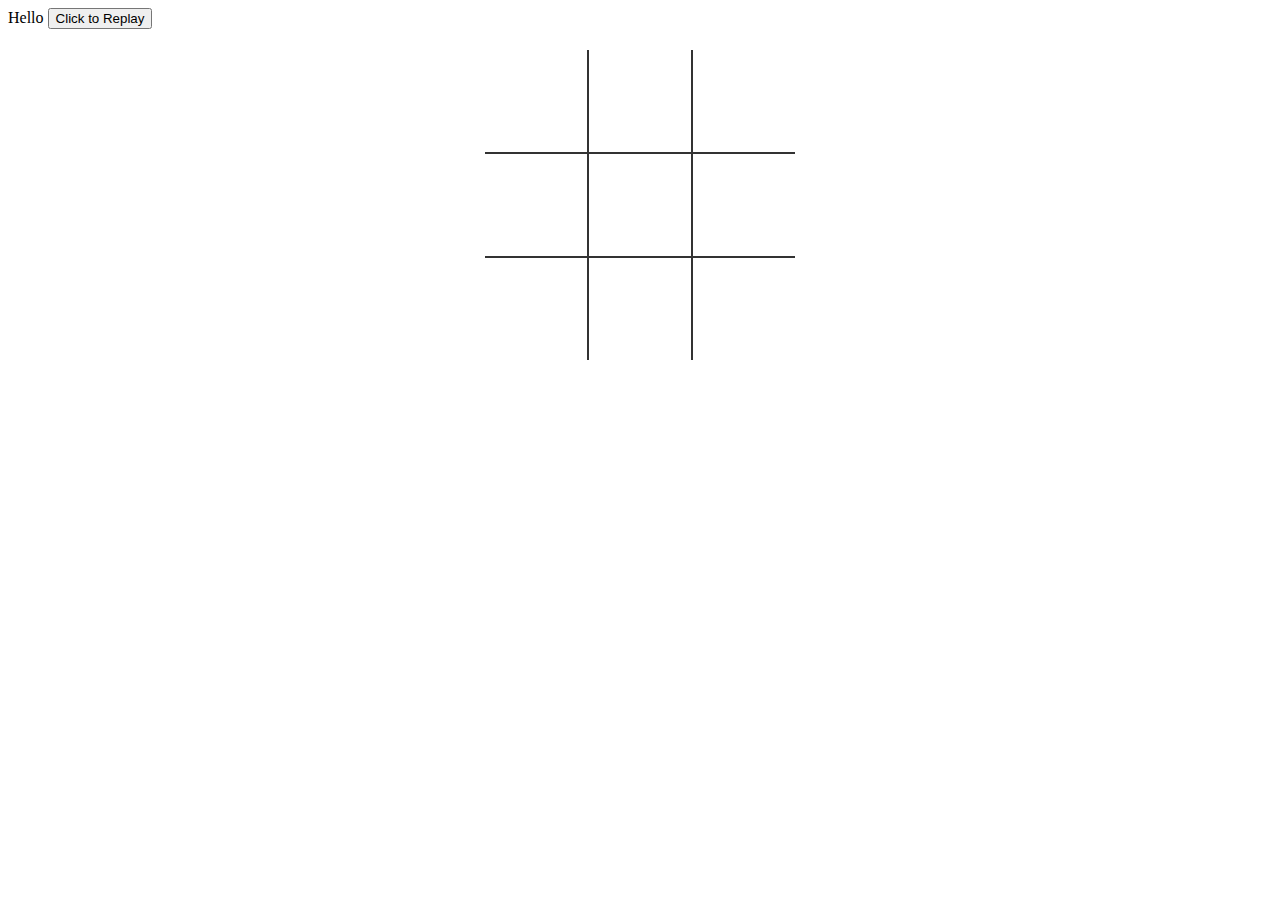
==== tictactoe.html @ 9580857e "the JS file" ====
<!DOCTYPE html>
<html>
<head>
	<title>Tic Tac Toe</title>
	<link rel="stylesheet" href="style.css">
</head>
<body>
	<table>
		Hello
		<tr>
			<td class="cell" id="0"></td>
			<td class="cell" id="1"></td>
			<td class="cell" id="2"></td>

		</tr>
		<tr>
			<td class="cell" id="3"></td>
			<td class="cell" id="4"></td>
			<td class="cell" id="5"></td>

		</tr>
		<tr>
			<td class="cell" id="6"></td>
			<td class="cell" id="7"></td>
			<td class="cell" id="8"></td>

		</tr>
	</table>
	<div class="endgame">
		<div class="text"></div>
	</div>
	<button onClick="startGame()">Click to Replay </button>
	<script src="script.js"></script>
</body>
</html>
---- style.css ----
td
{
	border: 2px solid #333;
	height: 100px;
	width: 100px;
	text-align: center;
	font-family: "Comic Sans MS", cursive;
	font-size: 70px;
	cursor: pointer;
}
table
{
	border-collapse: collapse;
	position: absolute;
	left: 50%;
	margin-left: -155px;
	top:50px;
}
table tr:first-child td 
{
	border-top:0;
}
table tr:last-child td 
{
	border-bottom:0;
}
table tr td:first-child
{
	border-left:0;
}
table tr td:last-child
{
	border-right:0;
}

.endgame
{
	
	width:200px;
	top:120px;
	background-color:rgba(205,133,63,0.8);
	position: absolute;
	left: 50%;
	margin-left:-100px;
	padding-top: 50px;
	padding-bottom: 50px;
	text-align: center;
	border-radius:5px;
	color: white;
	font-size: 2em;




}
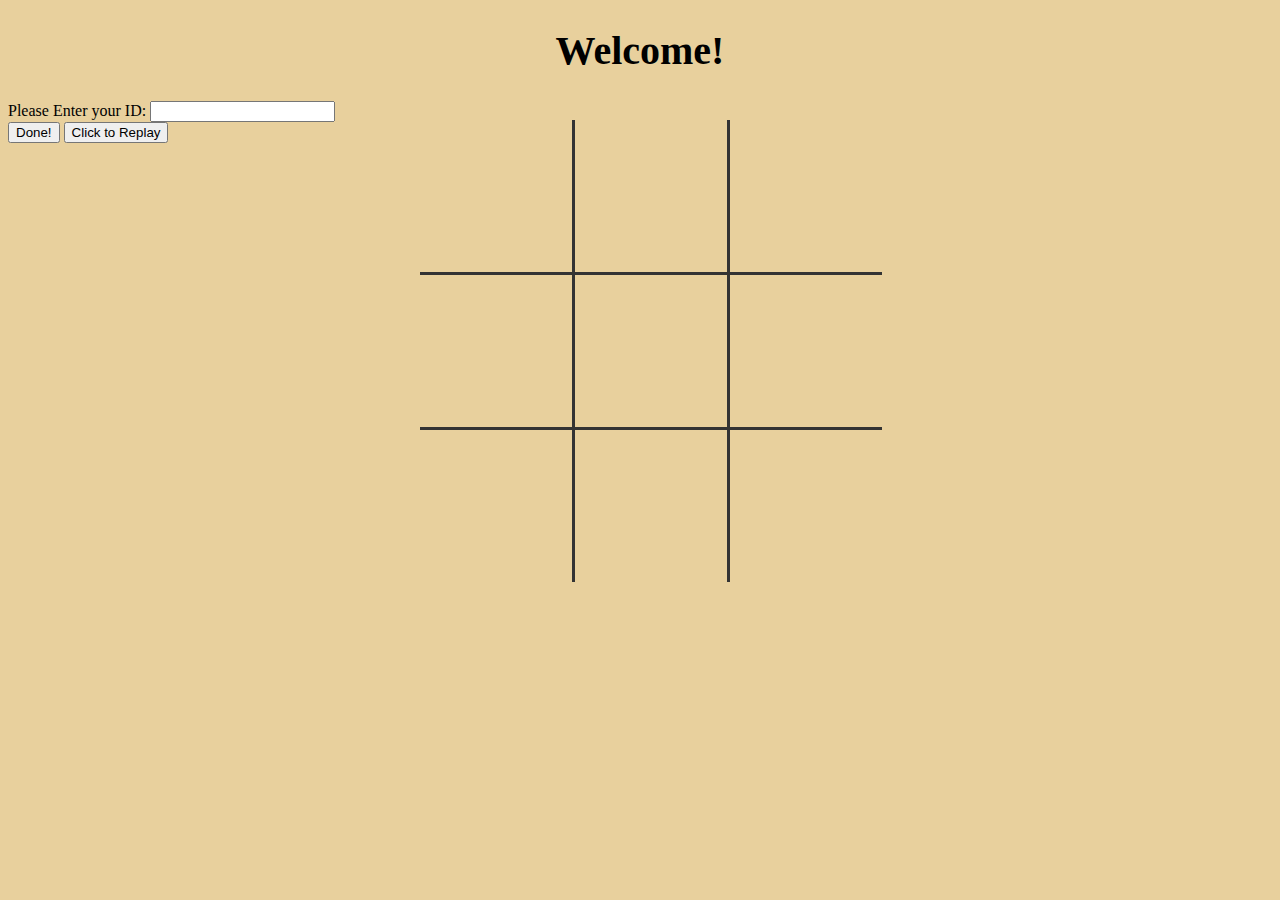
==== commit b6c528d9: "personalizable" ====
--- a/tictactoe.html
+++ b/tictactoe.html
@@ -3,10 +3,13 @@
 <head>
 	<title>Tic Tac Toe</title>
 	<link rel="stylesheet" href="style.css">
+
 </head>
+
 <body>
+	<h1 id= "mainTitle">	Welcome! </h1>
+
 	<table>
-		Hello
 		<tr>
 			<td class="cell" id="0"></td>
 			<td class="cell" id="1"></td>
@@ -20,16 +23,23 @@
 
 		</tr>
 		<tr>
+			<td class="cell" id="7"></td>
 			<td class="cell" id="6"></td>
-			<td class="cell" id="7"></td>
 			<td class="cell" id="8"></td>
-
 		</tr>
 	</table>
+	<form id= "gameName">
+		<label>Please Enter your ID: </label>
+		<input type="text" name="name">
+	</form>
+	<button id= "forName" onClick="setName()">Done!</button>
 	<div class="endgame">
 		<div class="text"></div>
 	</div>
+
 	<button onClick="startGame()">Click to Replay </button>
+
 	<script src="script.js"></script>
 </body>
+
 </html>--- a/style.css
+++ b/style.css
@@ -1,9 +1,18 @@
-
+body
+{
+	background-color:#e8d09d;
+}
+h1
+{
+	font-family: "Comic Sans MS", cursive;
+	font-size: 40px;
+	text-align: center;
+}
 td
 {
-	border: 2px solid #333;
-	height: 100px;
-	width: 100px;
+	border: 3px solid #333;
+	height: 150px;
+	width: 150px;
 	text-align: center;
 	font-family: "Comic Sans MS", cursive;
 	font-size: 70px;
@@ -14,8 +23,8 @@
 	border-collapse: collapse;
 	position: absolute;
 	left: 50%;
-	margin-left: -155px;
-	top:50px;
+	margin-left: -220px;
+	top:120px;
 }
 table tr:first-child td 
 {
@@ -33,10 +42,21 @@
 {
 	border-right:0;
 }
-
+.login
+{
+	position: absolute;
+	top:80%;
+	left: 5%;
+}
+button #forName
+{
+	position: absolute;
+	top:90%;
+	left: 80%;
+}
 .endgame
 {
-	
+	display:none;
 	width:200px;
 	top:120px;
 	background-color:rgba(205,133,63,0.8);
@@ -49,8 +69,4 @@
 	border-radius:5px;
 	color: white;
 	font-size: 2em;
-
-
-
-
 }
